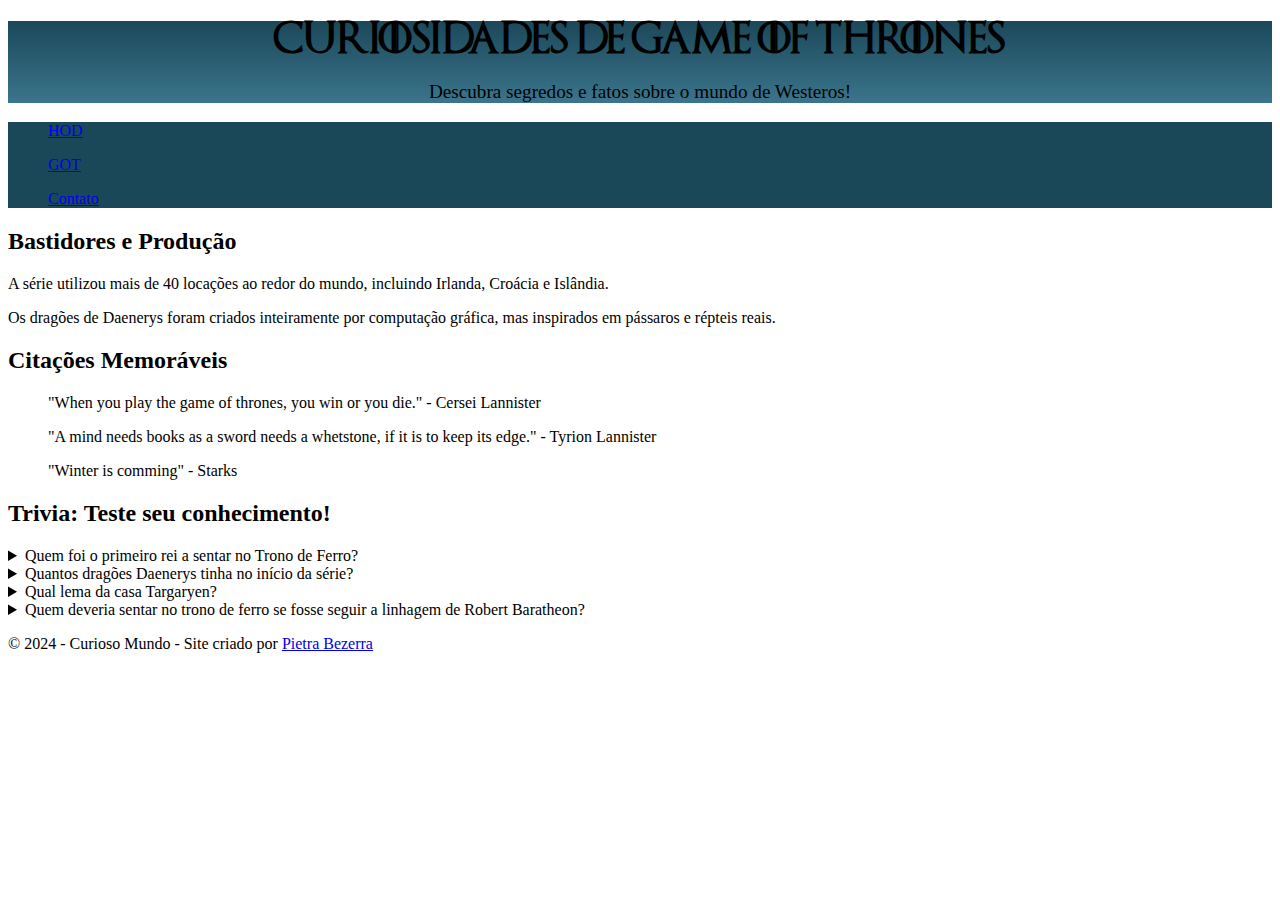
==== pagina01/index.html @ 18c956ef "Início" ====
<!DOCTYPE html>
<html lang="pt-br">
<head>
    <meta charset="UTF-8">
    <meta name="viewport" content="width=device-width, initial-scale=1.0">
    <title>Curioso Mundo</title>
    <link rel="shortcut icon" href="favicon.ico" type="image/x-icon">
    <link rel="stylesheet" href="style.css">
</head>
<body>
    <header>
        <h1>
            Curiosidades de Game of Thrones
        </h1>

        <p>
            Descubra segredos e fatos sobre o mundo de Westeros!    
        </p>
    </header>

    <nav>
        <ul><a href="#">HOD</a></ul>
        <ul><a href="#">GOT</a></ul>
        <ul><a href="#">Contato</a></ul>
     </nav>

     <main>
        <section>
            <h2>Bastidores e Produção</h2>
            <p>A série utilizou mais de 40 locações ao redor do mundo, incluindo Irlanda, Croácia e Islândia.</p>
            <p>Os dragões de Daenerys foram criados inteiramente por computação gráfica, mas inspirados em pássaros e répteis reais.</p>
        </section>

        <section>
            <h2>Citações Memoráveis</h2>
            <blockquote>"When you play the game of thrones, you win or you die." - Cersei Lannister</blockquote>
            <blockquote>"A mind needs books as a sword needs a whetstone, if it is to keep its edge." - Tyrion Lannister</blockquote>
            <blockquote>"Winter is comming" - Starks</blockquote>
          </section>

          <section>
            <h2>Trivia: Teste seu conhecimento!</h2>
            <details>
              <summary>Quem foi o primeiro rei a sentar no Trono de Ferro?</summary>
              Aegon, o Conquistador.
            </details>
            <details>
              <summary>Quantos dragões Daenerys tinha no início da série?</summary>
              Três: Drogon, Rhaegal e Viserion.
            </details>
            <details>
                <summary>Qual lema da casa Targaryen?</summary> Fogo e Sangue.
            </details>
            <details>
                <summary>Quem deveria sentar no trono de ferro se fosse seguir a linhagem de Robert Baratheon?</summary> Seu irmão, Stannis Baratheon.
            </details>
          </section>
     </main>

     <footer>
        <p>© 2024 - Curioso Mundo - Site criado por <a href="https://github.com/pietrabc">Pietra Bezerra</a></p>
     </footer>
</body>
</html>
---- pagina01/style.css ----
@font-face {
    font-family: 'Got';
    src: url('fontes/Game\ of\ Thrones.ttf') format('truetype');
    font-weight: normal;}

    @import url('https://fonts.googleapis.com/css2?family=Open+Sans:ital,wght@0,300..800;1,300..800&display=swap');

:root {
    --cor01: #686573;
    --cor02:#0B0A0D;
    --cor03: #212026;
    --cor04:#9D9CA6;
    --cor05:#BFBFBF;
    --cor06:#1B4859;
    --cor07:#3B758C;
    --cor08:#6FA8BF;
    --cor09:#0D1F26;

    --fontegot: 'Got',serif;
    --fontopen: 'Open Sans', 'sans serif';
}

header {
    background-image: linear-gradient(to bottom, var(--cor06), var(--cor07));
}

header > h1 {
    font-family: var(--fontegot);
    text-align: center;
}

header > p {
    font-family: var(--fontopen);
    text-align: center;
    font-size: larger;
}

nav  {
    background-color: var(--cor06);
}
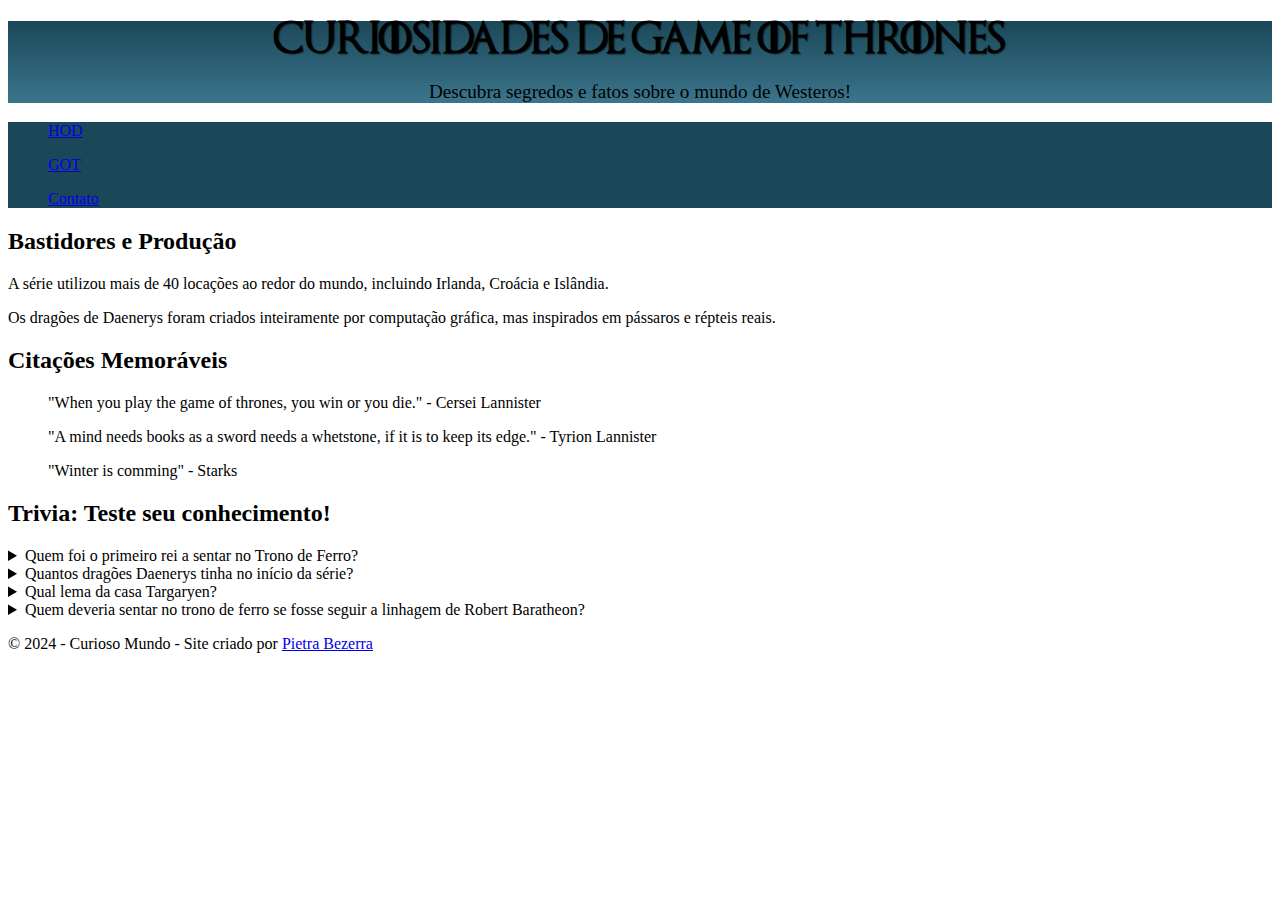
==== commit 5926f333: "Atualizando" ====
--- a/pagina01/index.html
+++ b/pagina01/index.html
@@ -37,6 +37,7 @@
             <blockquote>"A mind needs books as a sword needs a whetstone, if it is to keep its edge." - Tyrion Lannister</blockquote>
             <blockquote>"Winter is comming" - Starks</blockquote>
           </section>
+          
 
           <section>
             <h2>Trivia: Teste seu conhecimento!</h2>
--- a/pagina01/style.css
+++ b/pagina01/style.css
@@ -28,6 +28,7 @@
 header > h1 {
     font-family: var(--fontegot);
     text-align: center;
+    text-shadow: 1px 1px 1px rgba(0, 0, 0, 0.514);
 }
 
 header > p {
